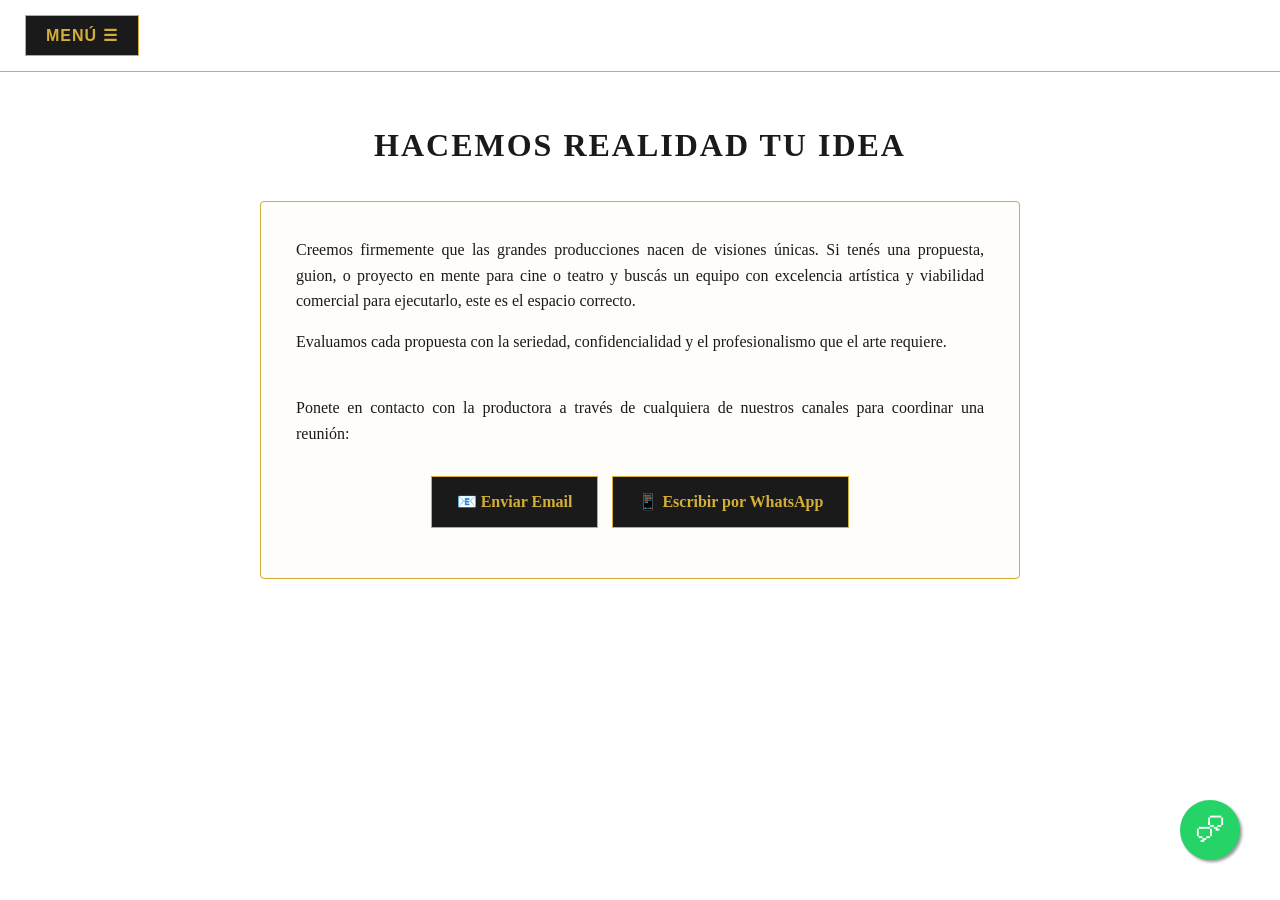
==== hacemos-realidad-tu-idea.html @ f9cd2395 "Create hacemos-realidad-tu-idea.html" ====
<!DOCTYPE html>
<html lang="es">
<head>
    <meta charset="UTF-8">
    <meta name="viewport" content="width=device-width, initial-scale=1.0">
    <title>Hacemos realidad tu idea - Aurora</title>
    <link rel="stylesheet" href="style.css">
</head>
<body>

    <header class="header-nav">
        <div class="dropdown">
            <button class="dropdown-btn">Menú ☰</button>
            <div class="dropdown-content">
                <a href="index.html">Inicio</a>
                <a href="proyectos.html">Proyectos</a>
                <a href="sobre-nosotros.html">Sobre Nosotros</a>
                <a href="trabaja-con-nosotros.html">¿Querés trabajar con nosotros?</a>
                <a href="hacemos-realidad-tu-idea.html">Hacemos realidad tu idea</a>
            </div>
        </div>
    </header>

    <main class="container">
        <section class="content-text">
            <h1>Hacemos realidad tu idea</h1>
            <div class="card-message">
                <p>Creemos firmemente que las grandes producciones nacen de visiones únicas. Si tenés una propuesta, guion, o proyecto en mente para cine o teatro y buscás un equipo con excelencia artística y viabilidad comercial para ejecutarlo, este es el espacio correcto.</p>
                <p>Evaluamos cada propuesta con la seriedad, confidencialidad y el profesionalismo que el arte requiere.</p>
                <br>
                <p>Ponete en contacto con la productora a través de cualquiera de nuestros canales para coordinar una reunión:</p>
                
                <a href="mailto:auroracineyteatro@gmail.com" class="btn-contacto">📧 Enviar Email</a>
                <a href="https://wa.me/5493513555680" class="btn-contacto" target="_blank">📱 Escribir por WhatsApp</a>
            </div>
        </section>
    </main>

    <a href="https://wa.me/5493513555680" class="whatsapp-float" target="_blank">🗪</a>
</body>
</html>
---- style.css ----
/* ==========================================================================
   ESTILOS GENERALES Y TEMÁTICA AURORA (Blanco, Negro y Dorado)
   ========================================================================== */
* {
    box-sizing: border-box;
    margin: 0;
    padding: 0;
}

body {
    font-family: 'Times New Roman', Times, serif;
    background-color: #ffffff;
    color: #1a1a1a;
    line-height: 1.6;
    padding-top: 80px; /* Espacio para que el menú fijo no tape el contenido */
}

a {
    text-decoration: none;
    color: inherit;
}

/* Contenedor centralizado y elegante */
.container {
    max-width: 800px;
    margin: 0 auto;
    padding: 40px 20px;
}

/* ==========================================================================
   MENÚ DESPLEGABLE FIJO (Arriba a la izquierda)
   ========================================================================== */
.header-nav {
    position: fixed;
    top: 0;
    left: 0;
    width: 100%;
    background-color: rgba(255, 255, 255, 0.95);
    border-bottom: 1px solid #d4af37; /* Línea dorada sutil */
    padding: 15px 25px;
    z-index: 1000;
}

.dropdown {
    position: relative;
    display: inline-block;
}

.dropdown-btn {
    background-color: #1a1a1a;
    color: #d4af37; /* Dorado */
    padding: 10px 20px;
    font-size: 16px;
    font-weight: bold;
    border: 1px solid #d4af37;
    cursor: pointer;
    text-transform: uppercase;
    letter-spacing: 1px;
    transition: all 0.3s ease;
}

.dropdown-btn:hover {
    background-color: #d4af37;
    color: #1a1a1a;
}

.dropdown-content {
    display: none;
    position: absolute;
    left: 0;
    top: 100%;
    background-color: #ffffff;
    min-width: 260px;
    box-shadow: 0px 8px 16px rgba(0,0,0,0.15);
    border: 1px solid #d4af37;
    z-index: 1001;
}

.dropdown-content a {
    color: #1a1a1a;
    padding: 12px 16px;
    display: block;
    font-size: 15px;
    border-bottom: 1px solid #f4f4f4;
    transition: background 0.2s;
}

.dropdown-content a:hover {
    background-color: #fcf8e3;
    color: #b5942b;
    padding-left: 22px; /* Efecto sutil de desplazamiento */
}

/* Mostrar menú al pasar el mouse */
.dropdown:hover .dropdown-content {
    display: block;
}

/* ==========================================================================
   ELEMENTOS DE DISEÑO (Logo, Imágenes, Secciones)
   ========================================================================== */
.logo-container {
    text-align: center;
    margin-bottom: 40px;
}

.logo-aurora {
    max-width: 250px;
    height: auto;
}

.gallery-placeholder {
    display: block;
    width: 100%;
    margin: 30px 0;
}

.gallery-placeholder img {
    width: 100%;
    height: auto;
    border: 1px solid #e0e0e0;
    margin-bottom: 15px;
}

/* Tipografía de las bases de Aurora */
.content-text h1 {
    font-size: 32px;
    text-align: center;
    letter-spacing: 2px;
    margin-bottom: 30px;
    color: #1a1a1a;
    text-transform: uppercase;
}

.content-text h2 {
    font-size: 22px;
    color: #b5942b; /* Tono dorado elegante para subtítulos */
    margin-top: 30px;
    margin-bottom: 15px;
    border-bottom: 1px solid #f0e0b0;
    padding-bottom: 5px;
}

.content-text p {
    font-size: 16px;
    margin-bottom: 15px;
    text-align: justify;
}

.content-text ul, .content-text ol {
    margin-left: 25px;
    margin-bottom: 20px;
    font-size: 16px;
}

.content-text li {
    margin-bottom: 8px;
}

/* Estilo para páginas de contacto / formularios */
.card-message {
    border: 1px solid #d4af37;
    padding: 35px;
    background-color: #fffdf9;
    border-radius: 4px;
    margin-top: 20px;
    text-align: center;
}

.btn-contacto {
    display: inline-block;
    background-color: #1a1a1a;
    color: #d4af37;
    padding: 12px 25px;
    margin: 15px 5px;
    font-weight: bold;
    border: 1px solid #d4af37;
    transition: all 0.3s;
}

.btn-contacto:hover {
    background-color: #d4af37;
    color: #1a1a1a;
}

/* ==========================================================================
   BOTÓN FLOTANTE DE WHATSAPP
   ========================================================================== */
.whatsapp-float {
    position: fixed;
    width: 60px;
    height: 60px;
    bottom: 40px;
    right: 40px;
    background-color: #25d366;
    color: #fff;
    border-radius: 50px;
    text-align: center;
    font-size: 30px;
    box-shadow: 2px 2px 3px #999;
    z-index: 1000;
    display: flex;
    align-items: center;
    justify-content: center;
    transition: transform 0.3s;
}

.whatsapp-float:hover {
    transform: scale(1.1);
    color: #fff;
}
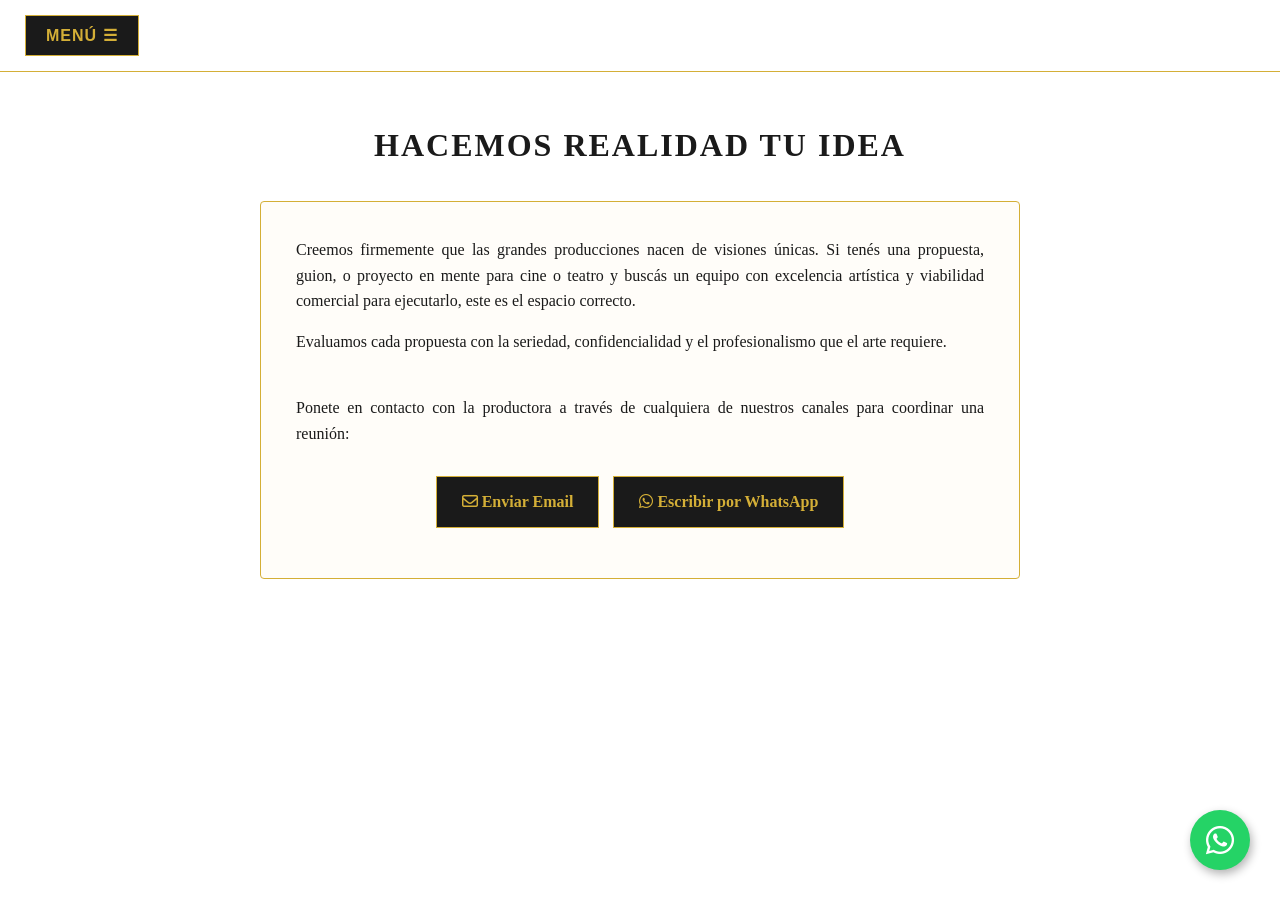
==== commit de4838ba: "Update hacemos-realidad-tu-idea.html" ====
--- a/hacemos-realidad-tu-idea.html
+++ b/hacemos-realidad-tu-idea.html
@@ -4,6 +4,7 @@
     <meta charset="UTF-8">
     <meta name="viewport" content="width=device-width, initial-scale=1.0">
     <title>Hacemos realidad tu idea - Aurora</title>
+    <link rel="stylesheet" href="https://cdnjs.cloudflare.com/ajax/libs/font-awesome/6.5.1/css/all.min.css">
     <link rel="stylesheet" href="style.css">
 </head>
 <body>
@@ -30,12 +31,14 @@
                 <br>
                 <p>Ponete en contacto con la productora a través de cualquiera de nuestros canales para coordinar una reunión:</p>
                 
-                <a href="mailto:auroracineyteatro@gmail.com" class="btn-contacto">📧 Enviar Email</a>
-                <a href="https://wa.me/5493513555680" class="btn-contacto" target="_blank">📱 Escribir por WhatsApp</a>
+                <a href="mailto:auroracineyteatro@gmail.com" class="btn-contacto"><i class="fa-regular fa-envelope"></i> Enviar Email</a>
+                <a href="https://wa.me/5493513555680" class="btn-contacto" target="_blank"><i class="fa-brands fa-whatsapp"></i> Escribir por WhatsApp</a>
             </div>
         </section>
     </main>
 
-    <a href="https://wa.me/5493513555680" class="whatsapp-float" target="_blank">🗪</a>
+    <a href="https://wa.me/5493513555680" class="whatsapp-float" target="_blank">
+        <i class="fa-brands fa-whatsapp"></i>
+    </a>
 </body>
 </html>
--- a/style.css
+++ b/style.css
@@ -88,10 +88,9 @@
 .dropdown-content a:hover {
     background-color: #fcf8e3;
     color: #b5942b;
-    padding-left: 22px; /* Efecto sutil de desplazamiento */
-}
-
-/* Mostrar menú al pasar el mouse */
+    padding-left: 22px;
+}
+
 .dropdown:hover .dropdown-content {
     display: block;
 }
@@ -106,6 +105,7 @@
 
 .logo-aurora {
     max-width: 250px;
+    width: 100%;
     height: auto;
 }
 
@@ -134,7 +134,7 @@
 
 .content-text h2 {
     font-size: 22px;
-    color: #b5942b; /* Tono dorado elegante para subtítulos */
+    color: #b5942b;
     margin-top: 30px;
     margin-bottom: 15px;
     border-bottom: 1px solid #f0e0b0;
@@ -157,7 +157,6 @@
     margin-bottom: 8px;
 }
 
-/* Estilo para páginas de contacto / formularios */
 .card-message {
     border: 1px solid #d4af37;
     padding: 35px;
@@ -184,20 +183,58 @@
 }
 
 /* ==========================================================================
-   BOTÓN FLOTANTE DE WHATSAPP
+   SECCIÓN DE VIDEOS (PROYECTOS) RESPONSIVA
+   ========================================================================== */
+.video-item {
+    margin-bottom: 50px;
+    background: #ffffff;
+    border: 1px solid #e2d199;
+    padding: 15px;
+    box-shadow: 0 4px 10px rgba(0,0,0,0.05);
+}
+
+.video-item h3 {
+    font-size: 20px;
+    color: #1a1a1a;
+    margin-bottom: 15px;
+    border-left: 4px solid #d4af37;
+    padding-left: 10px;
+    text-transform: uppercase;
+    letter-spacing: 1px;
+}
+
+/* Contenedor para mantener proporción 16:9 en cualquier pantalla (PC y Móvil) */
+.video-responsive {
+    position: relative;
+    padding-bottom: 56.25%; /* Proporción 16:9 */
+    padding-top: 30px; 
+    height: 0; 
+    overflow: hidden;
+}
+
+.video-responsive iframe {
+    position: absolute;
+    top: 0;
+    left: 0;
+    width: 100%;
+    height: 100%;
+    border: 0;
+}
+
+/* ==========================================================================
+   BOTÓN FLOTANTE DE WHATSAPP (CORREGIDO)
    ========================================================================== */
 .whatsapp-float {
     position: fixed;
     width: 60px;
     height: 60px;
-    bottom: 40px;
-    right: 40px;
+    bottom: 30px;
+    right: 30px;
     background-color: #25d366;
     color: #fff;
     border-radius: 50px;
     text-align: center;
-    font-size: 30px;
-    box-shadow: 2px 2px 3px #999;
+    box-shadow: 2px 4px 10px rgba(0,0,0,0.3);
     z-index: 1000;
     display: flex;
     align-items: center;
@@ -205,7 +242,30 @@
     transition: transform 0.3s;
 }
 
+.whatsapp-float i {
+    font-size: 32px; 
+}
+
 .whatsapp-float:hover {
     transform: scale(1.1);
     color: #fff;
 }
+
+/* Ajustes para pantallas chicas (Móviles) */
+@media (max-width: 600px) {
+    body {
+        padding-top: 70px;
+    }
+    .container {
+        padding: 20px 15px;
+    }
+    .whatsapp-float {
+        bottom: 20px;
+        right: 20px;
+        width: 50px;
+        height: 50px;
+    }
+    .whatsapp-float i {
+        font-size: 26px;
+    }
+}
